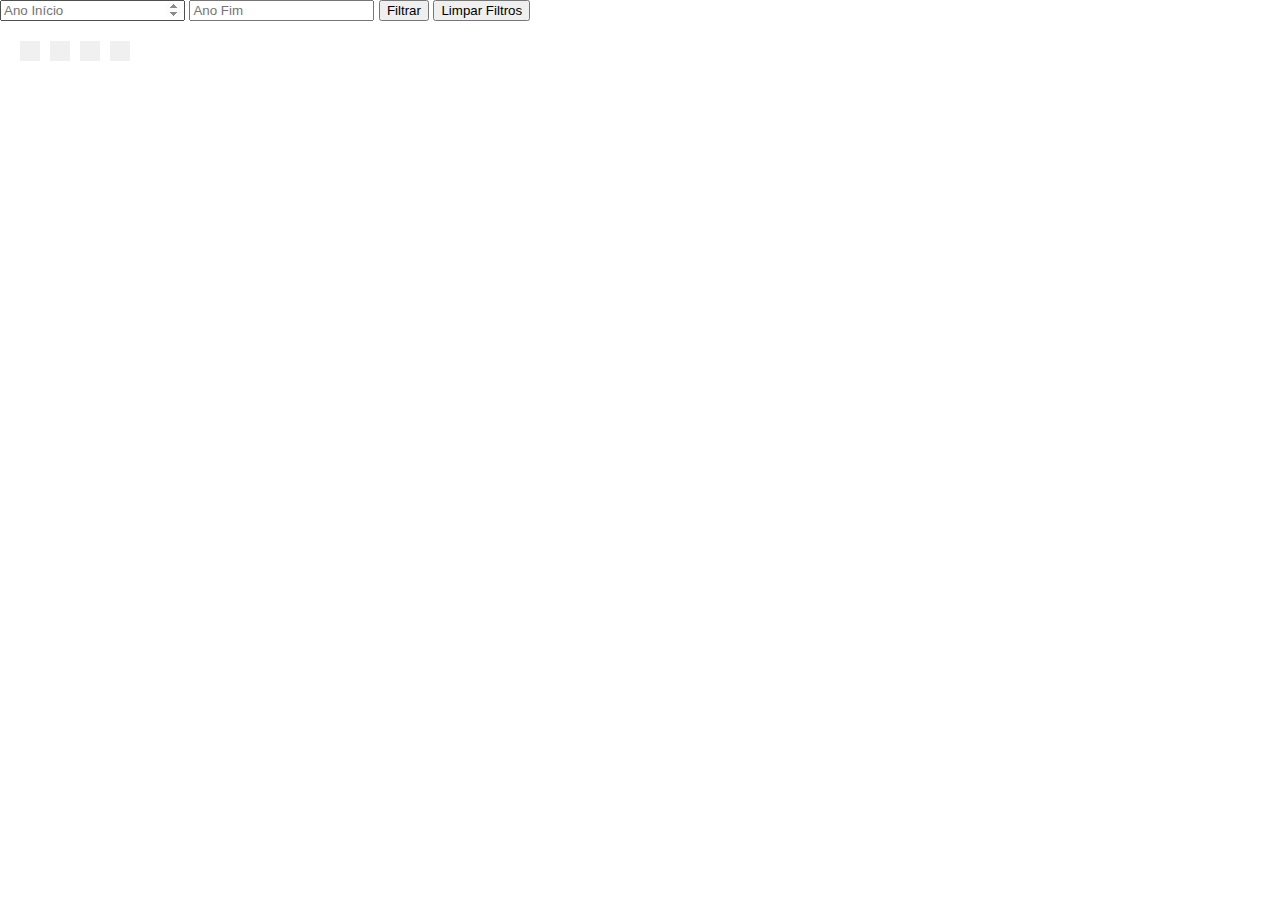
==== index.html @ 09b190b8 "Exemplos de gráficos e utilização de filtros" ====
<!DOCTYPE html>
<html lang="en">
  <head>
    <meta charset="UTF-8" />
    <meta name="viewport" content="width=device-width, initial-scale=1.0" />
    <title>D3 Dashboard</title>
    <script src="https://d3js.org/d3.v7.min.js"></script>
    <!-- Incluindo D3.js -->
    <link rel="stylesheet" href="style.css" />
  </head>
  <body>
    <!-- Filtros -->
    <div id="filters">
      <input type="number" id="start-date" placeholder="Ano Início" />
      <input type="number" id="end-date" placeholder="Ano Fim" />
      <button id="filter-button">Filtrar</button>
      <button id="clear-filters">Limpar Filtros</button>
    </div>

    <!-- Tooltip -->
    <div id="tooltip"></div>

    <!-- Gráficos -->
    <div id="dashboard">
      <div id="bar-chart-container" class="model1"></div>
      <div id="line-chart-container" class="model1"></div>
      <div id="pie-chart-container" class="model1"></div>
      <div id="combined-chart-container" class="model1"></div>
    </div>

    <!-- Importando o app.js -->
    <script type="module" src="app.js"></script>
  </body>
</html>
---- style.css ----
/* Estilo geral para o corpo */
body {
    font-family: Arial, sans-serif;
    margin: 0;
    padding: 0;
}

/* Contêiner principal do dashboard */
#dashboard {
    display: flex;
    justify-content: flex-start;
    gap: 10px;
    padding: 20px;
    flex-wrap: wrap;
}

/* Estilo para cada gráfico (container da div, com padding) */
.model1 {
    display: inline-block;
    /* Permite que a div se ajuste ao tamanho do conteúdo */
    padding: 10px;
    background-color: #f0f0f0;
    /* Adicionando um fundo leve para destacar as divs */
}

/* Estilo para o svg dentro das divs dos gráficos */
#bar-chart-container svg,
#line-chart-container svg {
    width: 100%;
    height: 100%;
    /* Faz com que o SVG ocupe o tamanho total da div */
}

/* Estilo básico para o tooltip */
#tooltip {
    position: absolute;
    background-color: rgba(0, 0, 0, 0.7);
    color: white;
    padding: 5px;
    border-radius: 3px;
    pointer-events: none;
    opacity: 0;
    transition: opacity 0.2s;
}

/* Responsividade: se a tela for muito pequena, os gráficos ficam empilhados */
@media (max-width: 768px) {
    #dashboard {
        flex-direction: column;
        align-items: center;
    }

    #bar-chart-container,
    #line-chart-container {
        width: 80%;
    }
}
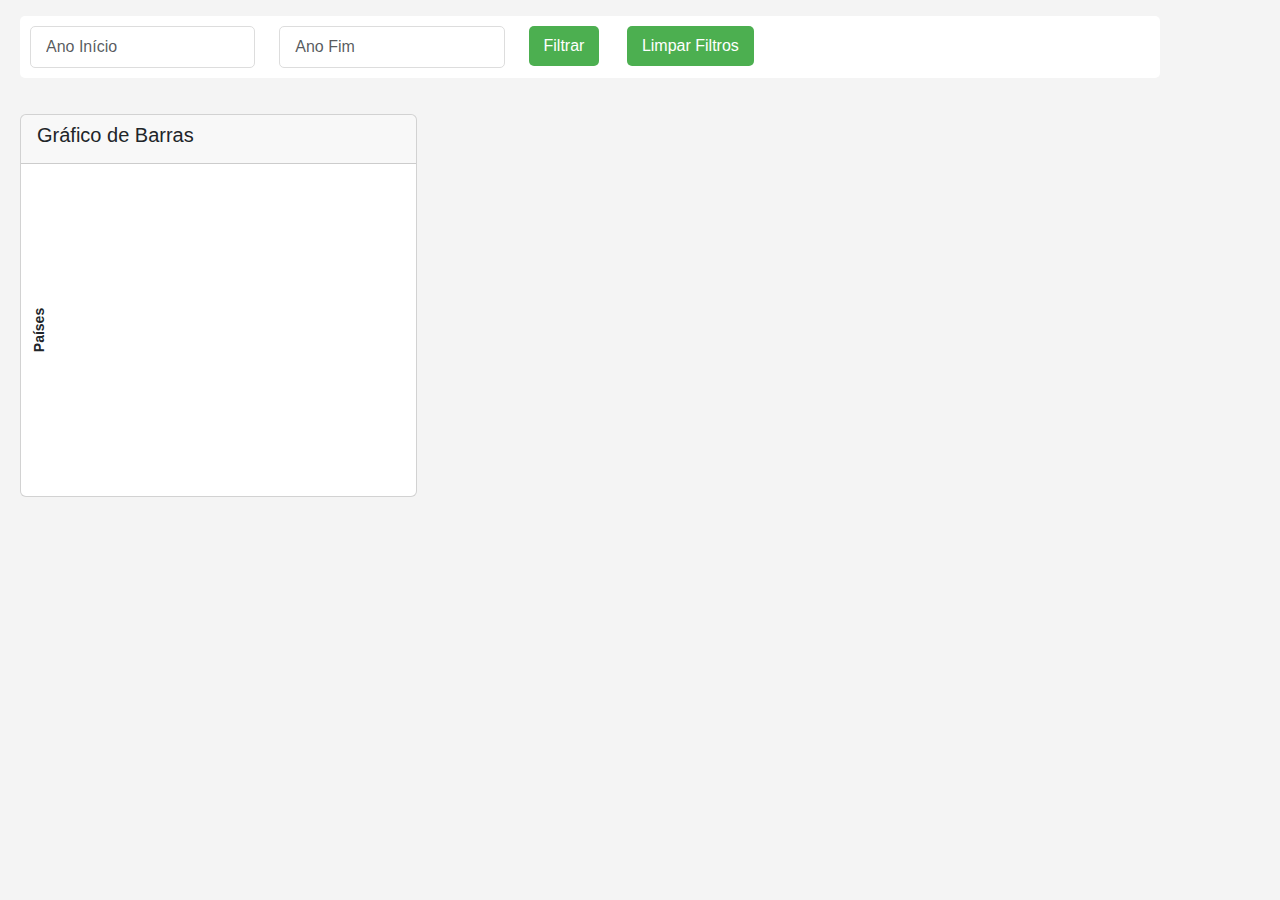
==== commit 4ee1b780: "Configurando gráfico de barras" ====
--- a/index.html
+++ b/index.html
@@ -4,28 +4,79 @@
     <meta charset="UTF-8" />
     <meta name="viewport" content="width=device-width, initial-scale=1.0" />
     <title>D3 Dashboard</title>
+    <!-- Incluindo D3.js -->
     <script src="https://d3js.org/d3.v7.min.js"></script>
-    <!-- Incluindo D3.js -->
+    <!-- Incluindo Bootstrap -->
+    <link
+      href="https://cdn.jsdelivr.net/npm/bootstrap@5.3.0-alpha1/dist/css/bootstrap.min.css"
+      rel="stylesheet"
+    />
     <link rel="stylesheet" href="style.css" />
   </head>
   <body>
     <!-- Filtros -->
-    <div id="filters">
-      <input type="number" id="start-date" placeholder="Ano Início" />
-      <input type="number" id="end-date" placeholder="Ano Fim" />
-      <button id="filter-button">Filtrar</button>
-      <button id="clear-filters">Limpar Filtros</button>
+    <div id="filters" class="container my-3">
+      <div class="row">
+        <div class="col-12 col-md-4">
+          <input
+            type="number"
+            id="start-date"
+            class="form-control"
+            placeholder="Ano Início"
+          />
+        </div>
+        <div class="col-12 col-md-4">
+          <input
+            type="number"
+            id="end-date"
+            class="form-control"
+            placeholder="Ano Fim"
+          />
+        </div>
+        <div class="col-12 col-md-4">
+          <div class="d-flex justify-content-between">
+            <button id="filter-button" class="btn btn-primary">Filtrar</button>
+            <button id="clear-filters" class="btn btn-secondary">
+              Limpar Filtros
+            </button>
+          </div>
+        </div>
+      </div>
     </div>
 
     <!-- Tooltip -->
-    <div id="tooltip"></div>
+    <div id="tooltip" class="tooltip"></div>
 
     <!-- Gráficos -->
-    <div id="dashboard">
-      <div id="bar-chart-container" class="model1"></div>
-      <div id="line-chart-container" class="model1"></div>
-      <div id="pie-chart-container" class="model1"></div>
-      <div id="combined-chart-container" class="model1"></div>
+    <div id="dashboard" class="container-fluid my-3">
+      <div class="row">
+        <!-- Gráfico de Barras -->
+        <div class="col-12 col-md-6 col-lg-4">
+          <div class="card">
+            <div class="card-header">
+              <h5>Gráfico de Barras</h5>
+            </div>
+            <div class="card-body">
+              <!-- Título do Eixo Y fixo -->
+              <div id="bar-chart-container-wrapper">
+                <div id="chart-title">Países</div>
+                <div id="bar-chart-container"></div>
+              </div>
+            </div>
+          </div>
+        </div>
+
+        <!-- Gráficos adicionais -->
+        <!-- <div class="col-12 col-md-6 col-lg-4">
+          <div id="line-chart-container" class="model1"></div>
+        </div>
+        <div class="col-12 col-md-6 col-lg-4">
+          <div id="pie-chart-container" class="model1"></div>
+        </div>
+        <div class="col-12 col-md-6 col-lg-4">
+          <div id="combined-chart-container" class="model1"></div>
+        </div> -->
+      </div>
     </div>
 
     <!-- Importando o app.js -->
--- a/style.css
+++ b/style.css
@@ -1,57 +1,103 @@
-/* Estilo geral para o corpo */
+/* Estilos básicos */
 body {
     font-family: Arial, sans-serif;
     margin: 0;
     padding: 0;
+    background-color: #f4f4f4;
 }
 
-/* Contêiner principal do dashboard */
+/* Contêiner de gráficos */
 #dashboard {
+    padding: 20px;
     display: flex;
-    justify-content: flex-start;
-    gap: 10px;
-    padding: 20px;
-    flex-wrap: wrap;
+    flex-direction: column;
+    gap: 20px;
 }
 
-/* Estilo para cada gráfico (container da div, com padding) */
-.model1 {
-    display: inline-block;
-    /* Permite que a div se ajuste ao tamanho do conteúdo */
-    padding: 10px;
-    background-color: #f0f0f0;
-    /* Adicionando um fundo leve para destacar as divs */
-}
-
-/* Estilo para o svg dentro das divs dos gráficos */
-#bar-chart-container svg,
-#line-chart-container svg {
-    width: 100%;
-    height: 100%;
-    /* Faz com que o SVG ocupe o tamanho total da div */
-}
-
-/* Estilo básico para o tooltip */
+/* Tooltip */
 #tooltip {
     position: absolute;
     background-color: rgba(0, 0, 0, 0.7);
     color: white;
-    padding: 5px;
-    border-radius: 3px;
+    padding: 10px;
+    border-radius: 5px;
     pointer-events: none;
     opacity: 0;
-    transition: opacity 0.2s;
+    transition: opacity 0.3s ease;
+    font-size: 14px;
+    max-width: 200px;
 }
 
-/* Responsividade: se a tela for muito pequena, os gráficos ficam empilhados */
+/* Filtros */
+#filters {
+    margin: 20px;
+    padding: 10px;
+    background-color: #fff;
+    border-radius: 5px;
+    display: flex;
+    gap: 10px;
+}
+
+#filters input,
+#filters button {
+    padding: 8px 15px;
+    border: 1px solid #ddd;
+    border-radius: 5px;
+}
+
+#filters button {
+    cursor: pointer;
+    background-color: #4caf50;
+    color: white;
+    border: none;
+}
+
+#filters button:hover {
+    background-color: #45a049;
+}
+
+/* CSS para o título rotacionado */
+#bar-chart-container-wrapper {
+    position: relative;
+    height: 300px;
+    /* Ajuste a altura conforme necessário */
+}
+
+#chart-title {
+    position: absolute;
+    left: -20px;
+    /* Ajuste a distância conforme necessário */
+    top: 50%;
+    transform: translateY(-50%) rotate(270deg);
+    font-size: 14px;
+    font-weight: bold;
+}
+
+/* Adicionando estilos básicos para o gráfico */
+#bar-chart-container {
+    width: 100%;
+    height: 100%;
+}
+
+/* Responsividade */
 @media (max-width: 768px) {
     #dashboard {
+        padding: 10px;
+    }
+
+    #bar-chart-container {
+        height: 400px;
+        /* Ajuste a altura em telas menores */
+    }
+
+    #filters {
         flex-direction: column;
         align-items: center;
     }
 
-    #bar-chart-container,
-    #line-chart-container {
-        width: 80%;
+    #filters input,
+    #filters button {
+        width: 100%;
+        margin-bottom: 10px;
     }
 }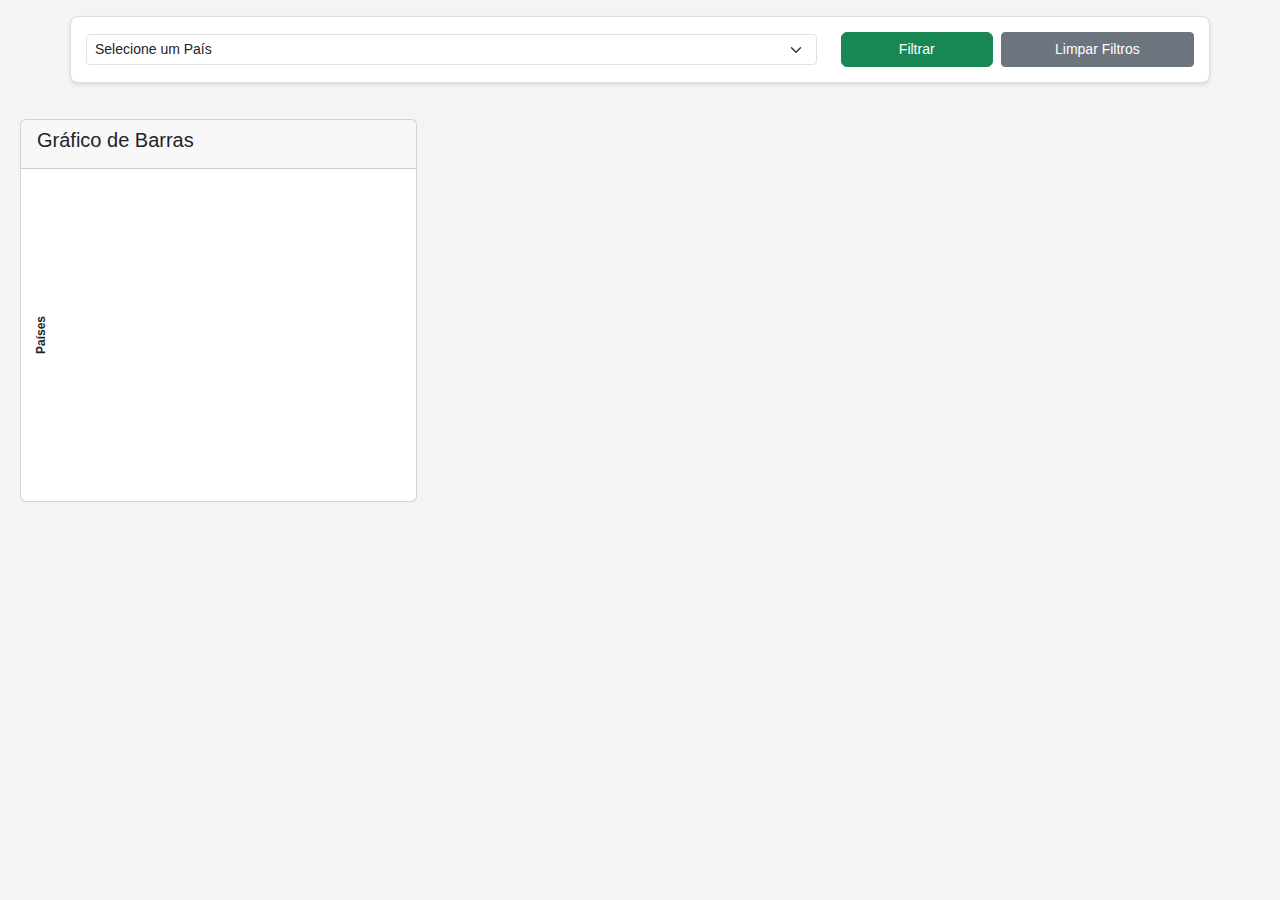
==== commit 5f72e6b9: "Atualização do gráfico de barras e filtro" ====
--- a/index.html
+++ b/index.html
@@ -16,30 +16,19 @@
   <body>
     <!-- Filtros -->
     <div id="filters" class="container my-3">
-      <div class="row">
-        <div class="col-12 col-md-4">
-          <input
-            type="number"
-            id="start-date"
-            class="form-control"
-            placeholder="Ano Início"
-          />
+      <div class="row align-items-center">
+        <!-- Dropdown de seleção de país -->
+        <div class="col-12 col-md-8 mb-3 mb-md-0">
+          <select id="country-select" class="form-select form-select-sm">
+            <option value="">Selecione um País</option>
+          </select>
         </div>
-        <div class="col-12 col-md-4">
-          <input
-            type="number"
-            id="end-date"
-            class="form-control"
-            placeholder="Ano Fim"
-          />
-        </div>
-        <div class="col-12 col-md-4">
-          <div class="d-flex justify-content-between">
-            <button id="filter-button" class="btn btn-primary">Filtrar</button>
-            <button id="clear-filters" class="btn btn-secondary">
-              Limpar Filtros
-            </button>
-          </div>
+        <!-- Botões de ação -->
+        <div class="col-12 col-md-4 d-flex gap-2">
+          <button id="filter-button" class="btn btn-success">Filtrar</button>
+          <button id="clear-filters" class="btn btn-secondary btn-sm">
+            Limpar Filtros
+          </button>
         </div>
       </div>
     </div>
@@ -51,7 +40,7 @@
     <div id="dashboard" class="container-fluid my-3">
       <div class="row">
         <!-- Gráfico de Barras -->
-        <div class="col-12 col-md-6 col-lg-4">
+        <div class="col-12 col-lg-4">
           <div class="card">
             <div class="card-header">
               <h5>Gráfico de Barras</h5>
--- a/style.css
+++ b/style.css
@@ -30,30 +30,29 @@
 
 /* Filtros */
 #filters {
-    margin: 20px;
-    padding: 10px;
-    background-color: #fff;
-    border-radius: 5px;
-    display: flex;
-    gap: 10px;
+    background-color: #ffffff;
+    /* Fundo branco */
+    border: 1px solid #ddd;
+    /* Borda sutil */
+    border-radius: 8px;
+    /* Cantos arredondados */
+    box-shadow: 0 2px 4px rgba(0, 0, 0, 0.1);
+    /* Sombra para destaque */
+    padding: 15px;
+    /* Espaçamento interno */
 }
 
-#filters input,
+/* Botões */
 #filters button {
-    padding: 8px 15px;
-    border: 1px solid #ddd;
-    border-radius: 5px;
+    font-size: 14px;
+    /* Tamanho de texto consistente */
+    flex-grow: 1;
+    /* Botões com largura igual */
 }
 
-#filters button {
-    cursor: pointer;
-    background-color: #4caf50;
-    color: white;
-    border: none;
-}
-
-#filters button:hover {
-    background-color: #45a049;
+/* Dropdown */
+#filters select {
+    font-size: 14px;
 }
 
 /* CSS para o título rotacionado */
@@ -65,11 +64,11 @@
 
 #chart-title {
     position: absolute;
-    left: -20px;
+    left: -15px;
     /* Ajuste a distância conforme necessário */
     top: 50%;
     transform: translateY(-50%) rotate(270deg);
-    font-size: 14px;
+    font-size: 12px;
     font-weight: bold;
 }
 
@@ -86,18 +85,8 @@
     }
 
     #bar-chart-container {
-        height: 400px;
-        /* Ajuste a altura em telas menores */
+        height: 250px;
+        /* Altura menor em telas pequenas */
     }
 
-    #filters {
-        flex-direction: column;
-        align-items: center;
-    }
-
-    #filters input,
-    #filters button {
-        width: 100%;
-        margin-bottom: 10px;
-    }
-}+}
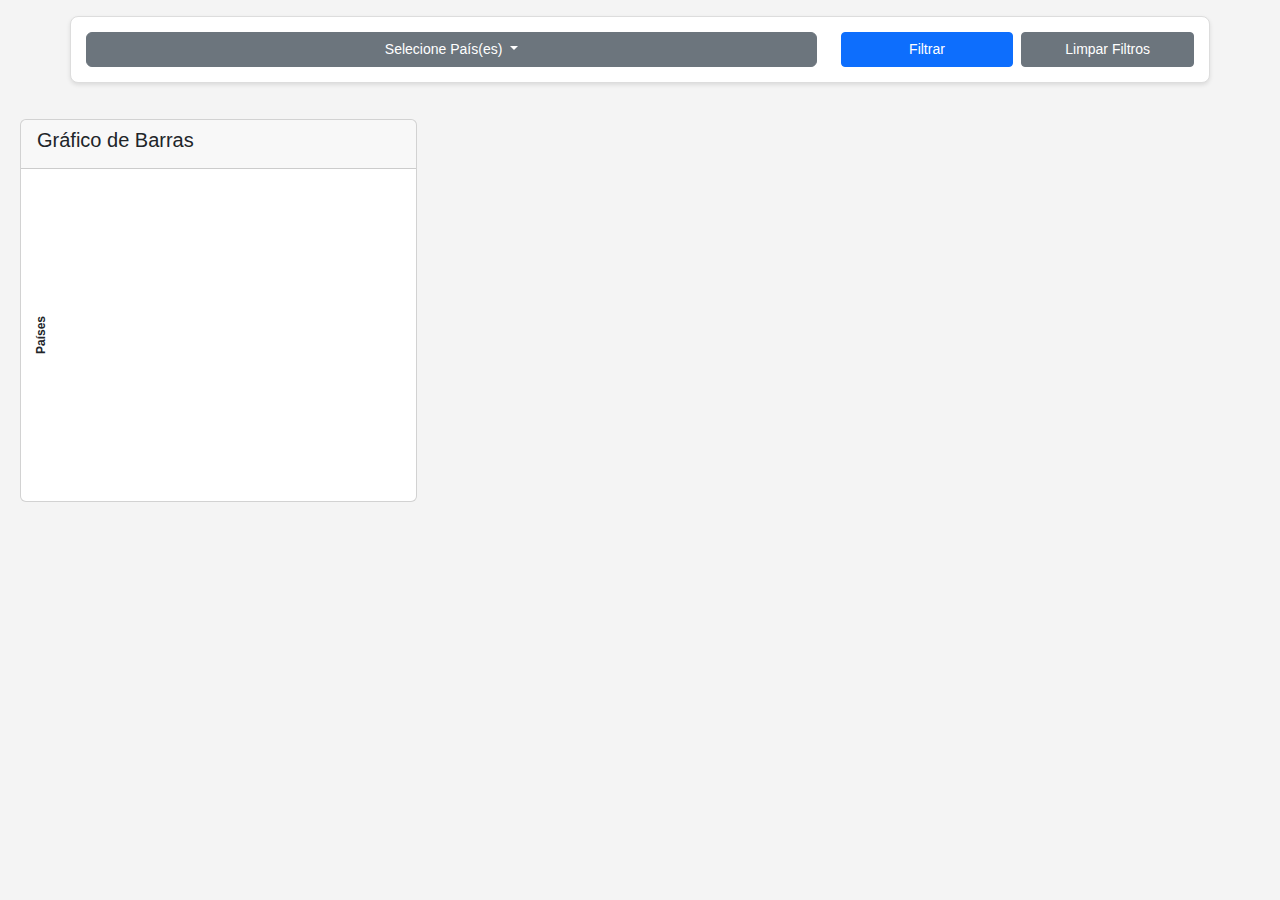
==== commit 6f560ab3: "Melhorias no filtro" ====
--- a/index.html
+++ b/index.html
@@ -16,17 +16,40 @@
   <body>
     <!-- Filtros -->
     <div id="filters" class="container my-3">
-      <div class="row align-items-center">
-        <!-- Dropdown de seleção de país -->
+      <div class="row">
+        <!-- Dropdown de seleção múltipla -->
         <div class="col-12 col-md-8 mb-3 mb-md-0">
-          <select id="country-select" class="form-select form-select-sm">
-            <option value="">Selecione um País</option>
-          </select>
+          <div class="dropdown">
+            <button
+              class="btn btn-secondary dropdown-toggle w-100"
+              type="button"
+              id="multiSelectDropdown"
+              data-bs-toggle="dropdown"
+              aria-expanded="false"
+            >
+              Selecione País(es)
+            </button>
+            <ul class="dropdown-menu" id="country-checkbox-list">
+              <!-- Barra de busca -->
+              <li>
+                <input
+                  type="search"
+                  id="search-input"
+                  class="form-control"
+                  placeholder="Buscar país..."
+                  aria-label="Buscar país"
+                />
+              </li>
+              <!-- Checkboxes serão adicionados dinamicamente -->
+            </ul>
+          </div>
         </div>
         <!-- Botões de ação -->
         <div class="col-12 col-md-4 d-flex gap-2">
-          <button id="filter-button" class="btn btn-success">Filtrar</button>
-          <button id="clear-filters" class="btn btn-secondary btn-sm">
+          <button id="filter-button" class="btn btn-primary btn-sm w-100">
+            Filtrar
+          </button>
+          <button id="clear-filters" class="btn btn-secondary btn-sm w-100">
             Limpar Filtros
           </button>
         </div>
@@ -68,6 +91,8 @@
       </div>
     </div>
 
+    <!-- Incluindo Bootstrap JS -->
+    <script src="https://cdn.jsdelivr.net/npm/bootstrap@5.3.0-alpha1/dist/js/bootstrap.bundle.min.js"></script>
     <!-- Importando o app.js -->
     <script type="module" src="app.js"></script>
   </body>
--- a/style.css
+++ b/style.css
@@ -78,6 +78,16 @@
     height: 100%;
 }
 
+#country-checkbox-list {
+    max-height: 200px;
+    /* Limitar a altura do dropdown */
+    overflow-y: auto;
+    /* Adicionar barra de rolagem vertical */
+    padding: 10px;
+    width: 100%;
+    /* Garantir que o dropdown ocupe toda a largura disponível */
+}
+
 /* Responsividade */
 @media (max-width: 768px) {
     #dashboard {
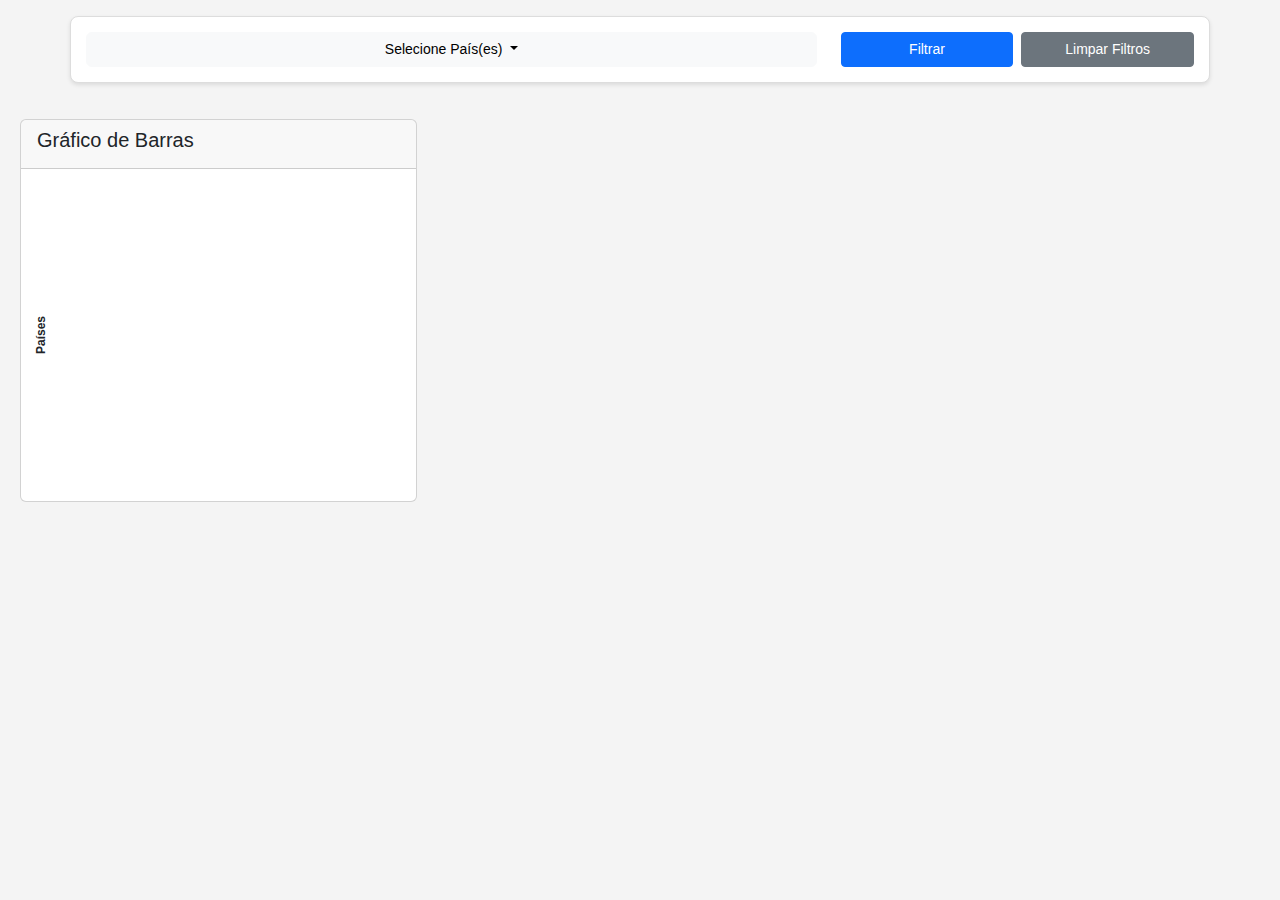
==== commit 8aa29ef9: "Ajuste da função em Bar.js para receber x e y como parâmetro" ====
--- a/index.html
+++ b/index.html
@@ -21,7 +21,7 @@
         <div class="col-12 col-md-8 mb-3 mb-md-0">
           <div class="dropdown">
             <button
-              class="btn btn-secondary dropdown-toggle w-100"
+              class="btn btn-light dropdown-toggle w-100"
               type="button"
               id="multiSelectDropdown"
               data-bs-toggle="dropdown"
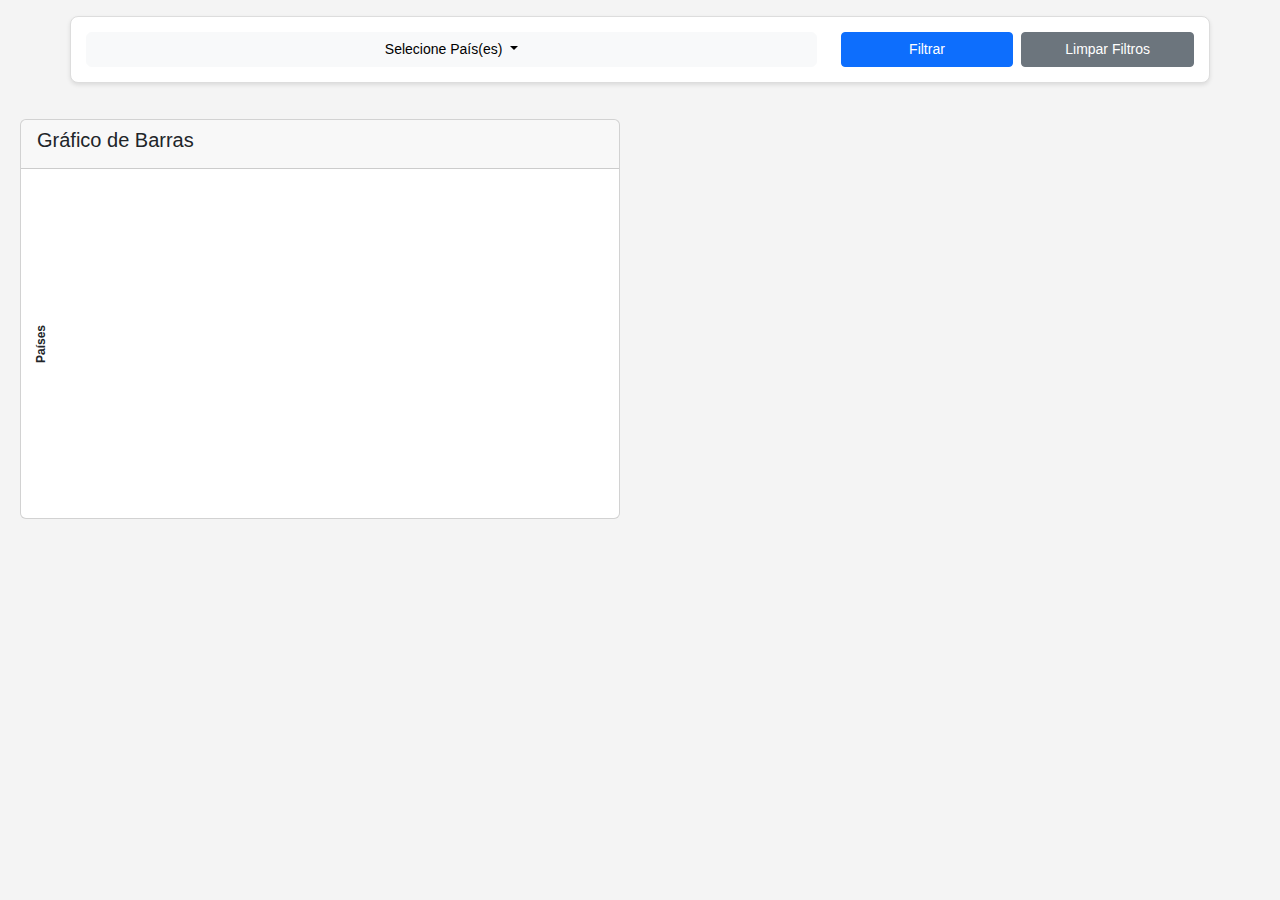
==== commit fcf9184a: "Alteração na estrutura de definição de dimensões do gráfico barra" ====
--- a/index.html
+++ b/index.html
@@ -64,12 +64,12 @@
       <div class="row">
         <!-- Gráfico de Barras -->
         <div class="col-12 col-lg-4">
-          <div class="card">
+          <div class="card" style="width: 600px; height: 400px">
+            <!-- Exemplo de ajuste -->
             <div class="card-header">
               <h5>Gráfico de Barras</h5>
             </div>
             <div class="card-body">
-              <!-- Título do Eixo Y fixo -->
               <div id="bar-chart-container-wrapper">
                 <div id="chart-title">Países</div>
                 <div id="bar-chart-container"></div>
@@ -77,17 +77,6 @@
             </div>
           </div>
         </div>
-
-        <!-- Gráficos adicionais -->
-        <!-- <div class="col-12 col-md-6 col-lg-4">
-          <div id="line-chart-container" class="model1"></div>
-        </div>
-        <div class="col-12 col-md-6 col-lg-4">
-          <div id="pie-chart-container" class="model1"></div>
-        </div>
-        <div class="col-12 col-md-6 col-lg-4">
-          <div id="combined-chart-container" class="model1"></div>
-        </div> -->
       </div>
     </div>
 
--- a/style.css
+++ b/style.css
@@ -55,11 +55,21 @@
     font-size: 14px;
 }
 
+.teste{
+    width: 500px;
+}
+
 /* CSS para o título rotacionado */
 #bar-chart-container-wrapper {
     position: relative;
-    height: 300px;
-    /* Ajuste a altura conforme necessário */
+    width: 100%;
+    height: 100%;
+    /* Permite que a altura seja definida pelo pai */
+}
+
+#bar-chart-container {
+    width: 100%;
+    height: 100%;
 }
 
 #chart-title {
@@ -72,11 +82,6 @@
     font-weight: bold;
 }
 
-/* Adicionando estilos básicos para o gráfico */
-#bar-chart-container {
-    width: 100%;
-    height: 100%;
-}
 
 #country-checkbox-list {
     max-height: 200px;
@@ -87,6 +92,7 @@
     width: 100%;
     /* Garantir que o dropdown ocupe toda a largura disponível */
 }
+
 
 /* Responsividade */
 @media (max-width: 768px) {
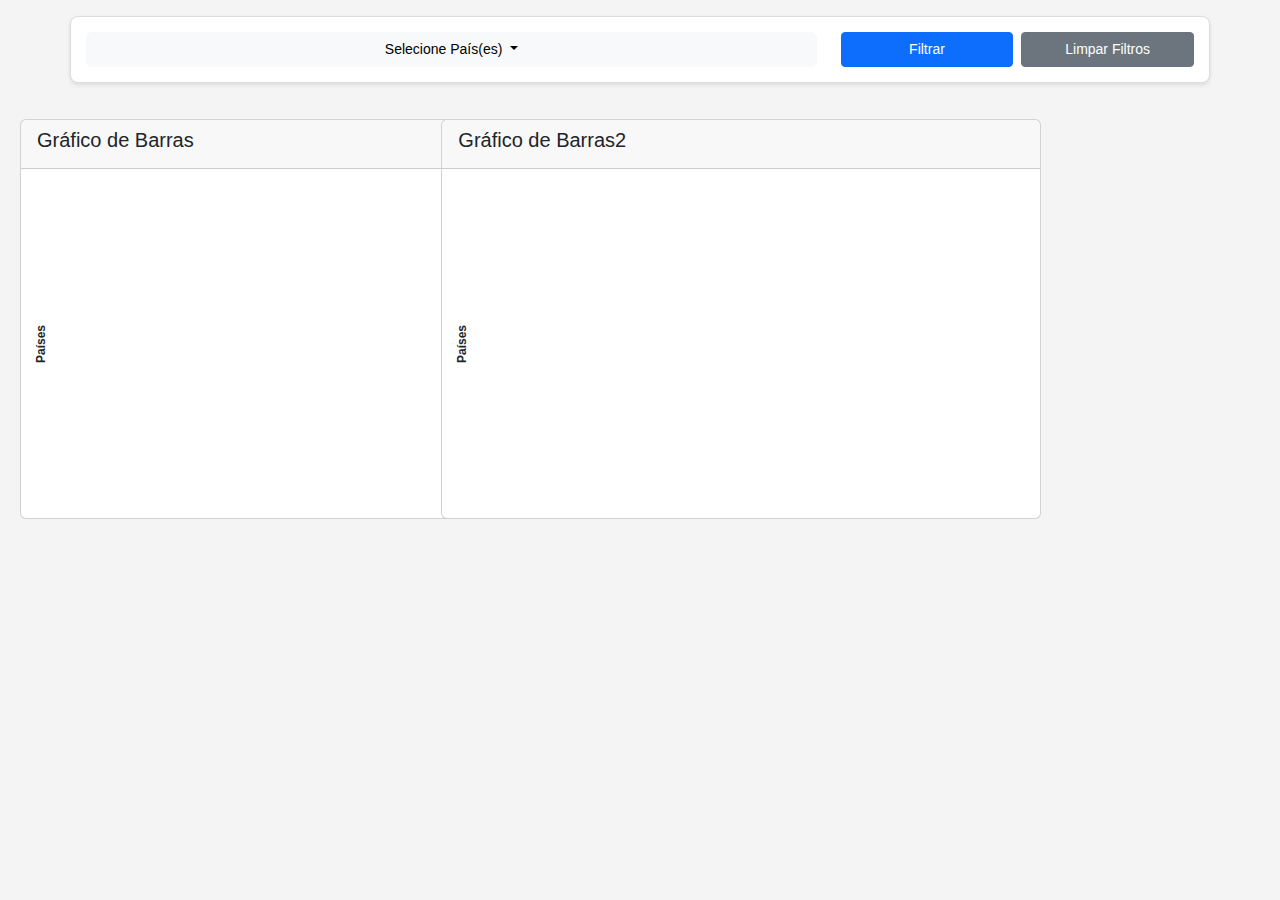
==== commit 13999158: "Testando criação de mais gráficos" ====
--- a/index.html
+++ b/index.html
@@ -72,7 +72,22 @@
             <div class="card-body">
               <div id="bar-chart-container-wrapper">
                 <div id="chart-title">Países</div>
-                <div id="bar-chart-container"></div>
+                <div id="bar-chart-container" class="grafico"></div>
+              </div>
+            </div>
+          </div>
+        </div>
+        <!-- Gráfico de Barras 2 -->
+        <div class="col-12 col-lg-4">
+          <div class="card" style="width: 600px; height: 400px">
+            <!-- Exemplo de ajuste -->
+            <div class="card-header">
+              <h5>Gráfico de Barras2</h5>
+            </div>
+            <div class="card-body">
+              <div id="bar-chart-container-wrapper">
+                <div id="chart-title">Países</div>
+                <div id="bar-chart-container-2" class="grafico"></div>
               </div>
             </div>
           </div>
--- a/style.css
+++ b/style.css
@@ -67,10 +67,11 @@
     /* Permite que a altura seja definida pelo pai */
 }
 
-#bar-chart-container {
+.grafico {
     width: 100%;
     height: 100%;
 }
+
 
 #chart-title {
     position: absolute;
